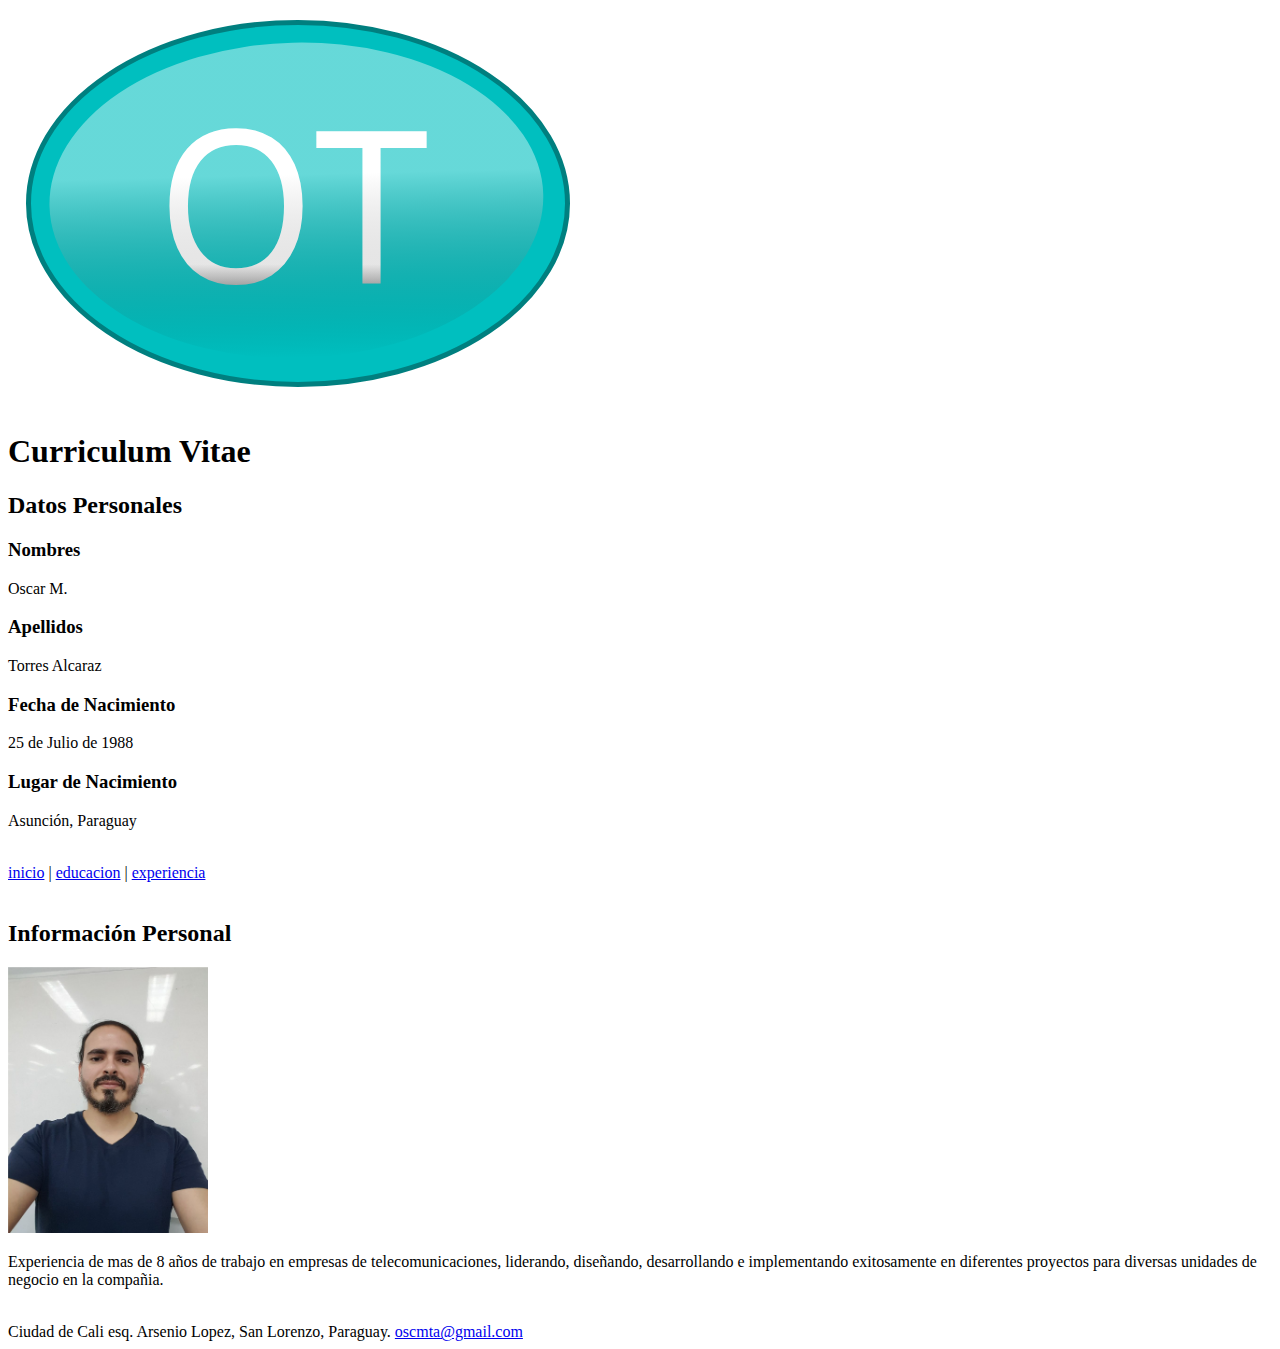
==== evaluacion01/index.html @ 3bfd731c "Add files via upload" ====
<!DOCTYPE html>
<html lang="es">
  <head>
    <meta charset="utf-8">
    <meta name="author" content=“Oscar Torres”>
    <meta name="description" content=“Hoja de Vida de Oscar Torres“>
    <title>Curriculum Vitae Oscar Torres</title>
  </head>
  <body>
    <header>
      <svg width="580" height="400" xmlns="http://www.w3.org/2000/svg">
       <!-- Created with Method Draw - http://github.com/duopixel/Method-Draw/ -->
       <defs>
        <linearGradient y2="1" x2="0.5" y1="0" x1="0.5" id="svg_27">
         <stop offset="0.253906" stop-color="#ffffff"/>
         <stop offset="0.734375" stop-color="#ffffff"/>
         <stop offset="1" stop-color="#000000"/>
        </linearGradient>
        <linearGradient y2="1" x2="0.5" y1="0" x1="0.5" id="svg_29">
         <stop offset="0.417969" stop-color="#ffffff"/>
         <stop offset="1.003906" stop-opacity="0" stop-color="0"/>
        </linearGradient>
       </defs>
       <g>
        <title>background</title>
        <rect fill="#fff" id="canvas_background" height="402" width="582" y="-1" x="-1"/>
       </g>
       <g>
        <title>Layer 1</title>
        <ellipse stroke="#007f7f" ry="181" rx="269.499987" id="svg_6" cy="195.4375" cx="289.999987" stroke-width="5" fill="#00bfbf"/>
        <text stroke="#003f7f" transform="matrix(8.120608588982634,0,0,9.231089652400552,-2430.0492535365493,-2651.158733613131) " xml:space="preserve" text-anchor="start" font-family="Helvetica, Arial, sans-serif" font-size="24" id="svg_10" y="317.029216" x="318.007426" stroke-width="0" fill="url(#svg_27)">OT</text>
        <ellipse stroke="#007f7f" transform="rotate(-1.3698065280914307 288.3762207031276,192.36827087402256) " fill-opacity="0.4" ry="157.682817" rx="246.942115" id="svg_28" cy="192.368271" cx="288.37621" stroke-width="0" fill="url(#svg_29)"/>
       </g>
      </svg>
    	<h1>
    		Curriculum Vitae
    	</h1>
    </header>
    <h2>Datos Personales</h2>
    <h3>Nombres</h3>
        <p>Oscar M.</p>
    <h3>Apellidos</h3>
        <p>Torres Alcaraz</p>
    <h3>Fecha de Nacimiento</h3>
        <p>25 de Julio de 1988</p>
    <h3>Lugar de Nacimiento</h3>
        <p>Asunción, Paraguay</p>
    <br>
    <nav>
      <a href="index.html">inicio</a>
      |
      <a href="educacion.html">educacion</a>
      |
      <a href="experiencia.html">experiencia</a>
    </nav>
    <br>
    <h2>Información Personal</h2>
    <img src="images/foto_perfil.jpg" alt="foto de perfil" width="200px">
    <p>Experiencia de mas de 8 años de trabajo en empresas de telecomunicaciones, liderando, diseñando, desarrollando e implementando exitosamente en diferentes proyectos para diversas unidades de negocio en la compañia.</p>
    <br>
    <footer>
    	Ciudad de Cali esq. Arsenio Lopez, San Lorenzo, Paraguay. <a href="mailto:oscmta@gmail.com?subject=hola">oscmta@gmail.com</a>
    </footer>
  </body>
</html>
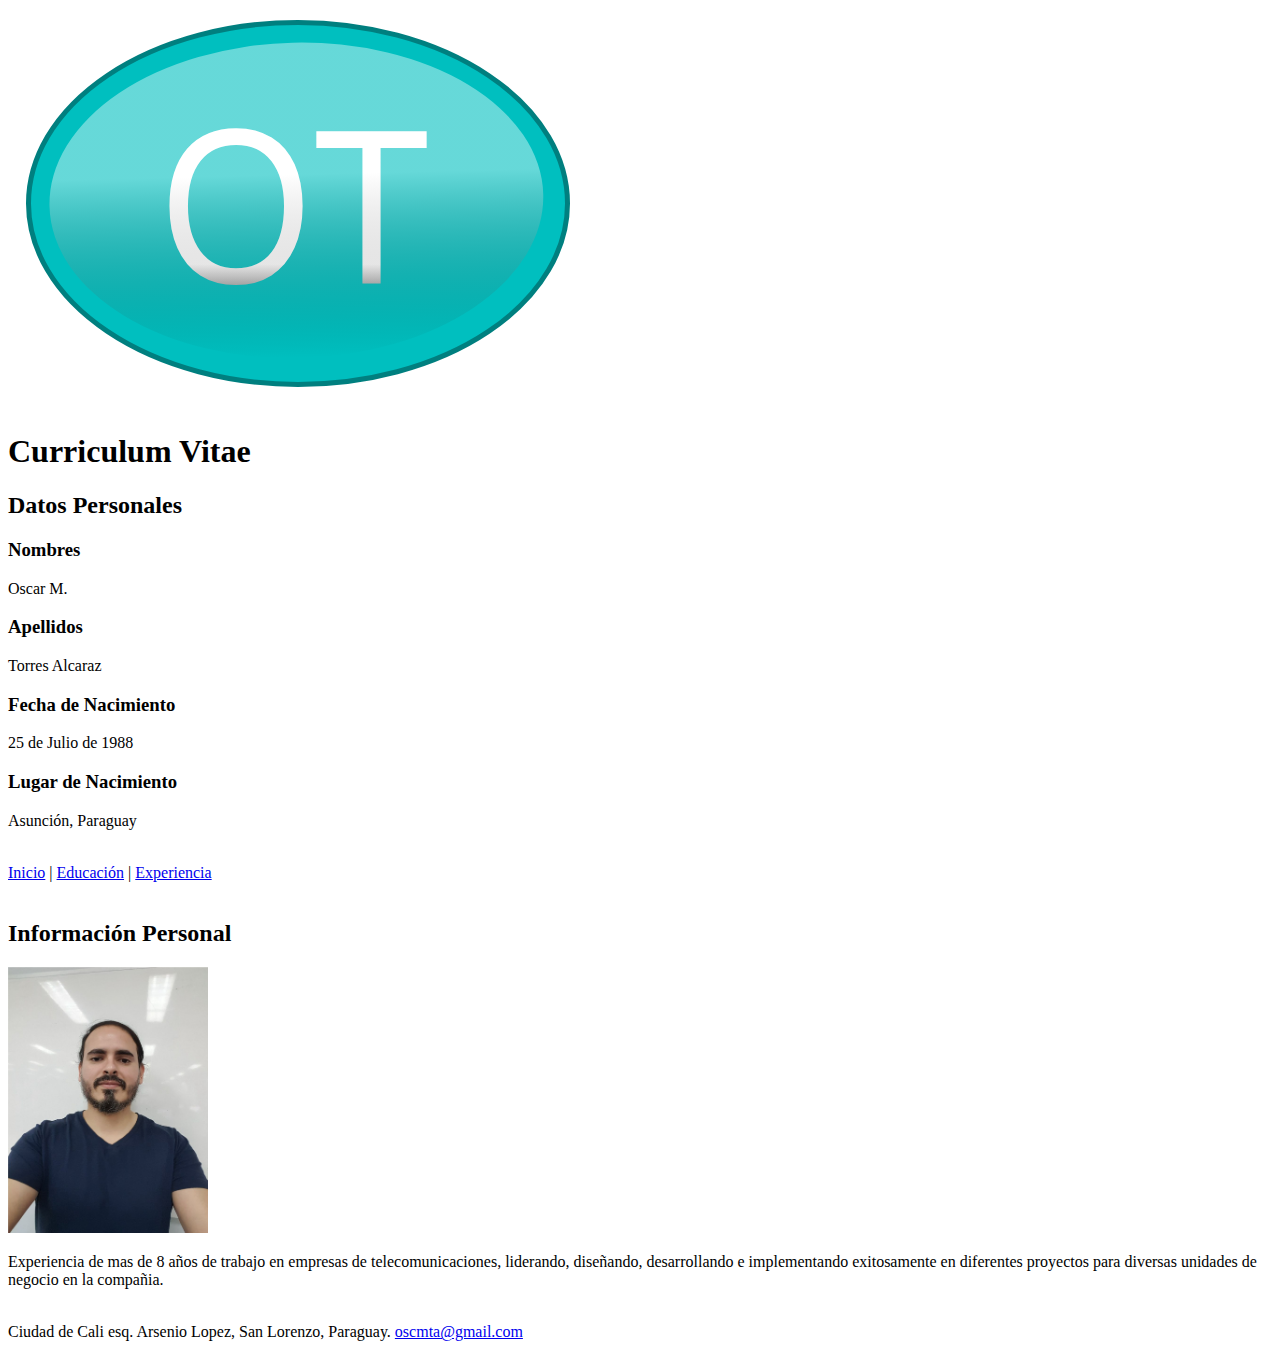
==== commit 972ed0b8: "Camel Case para menu" ====
--- a/evaluacion01/index.html
+++ b/evaluacion01/index.html
@@ -47,11 +47,11 @@
         <p>Asunción, Paraguay</p>
     <br>
     <nav>
-      <a href="index.html">inicio</a>
+      <a href="index.html">Inicio</a>
       |
-      <a href="educacion.html">educacion</a>
+      <a href="educacion.html">Educación</a>
       |
-      <a href="experiencia.html">experiencia</a>
+      <a href="experiencia.html">Experiencia</a>
     </nav>
     <br>
     <h2>Información Personal</h2>
